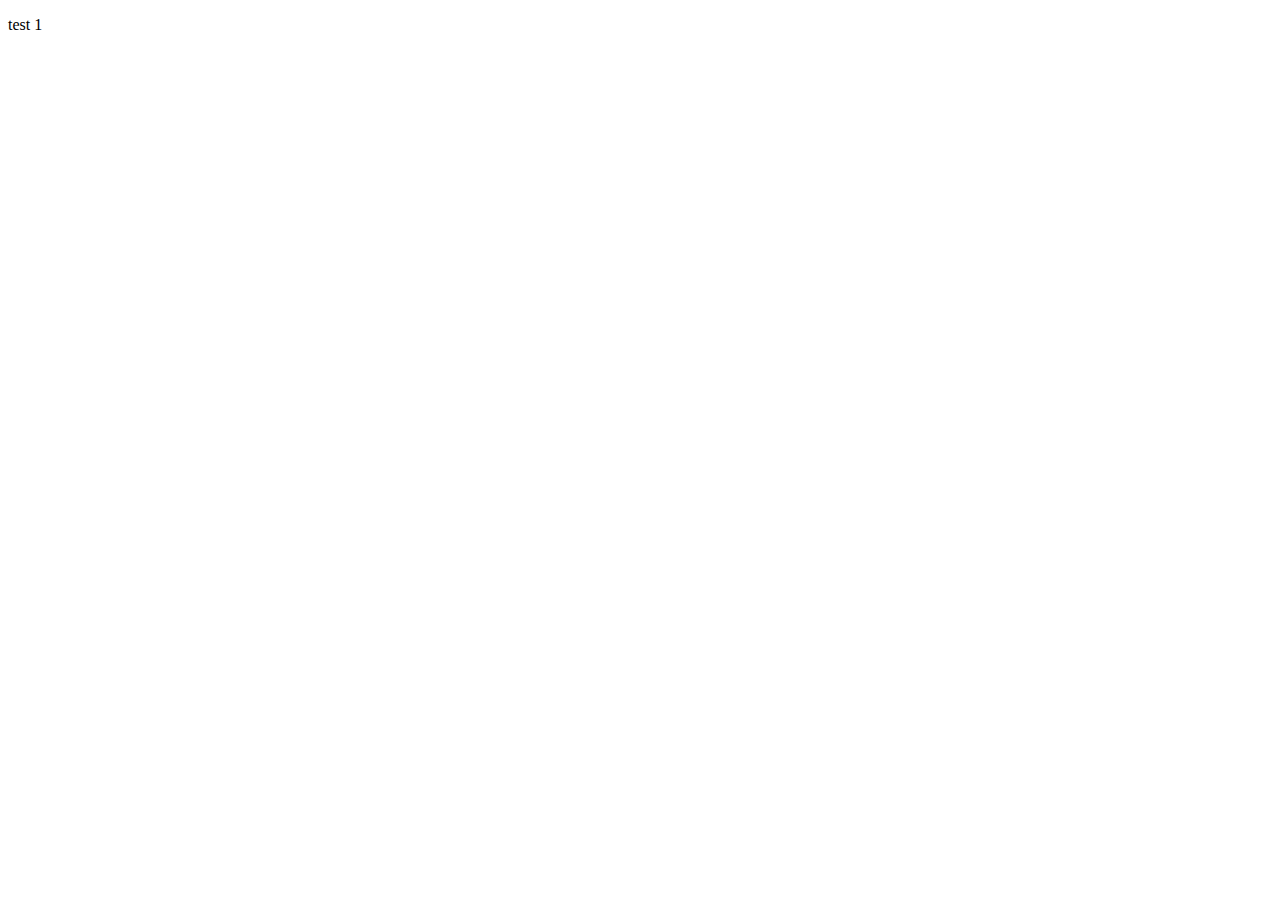
==== trail.html @ f6783341 "initial commit" ====
<!DOCTYPE html>
<html lang="en">
<head>
    <meta charset="UTF-8">
    <meta http-equiv="X-UA-Compatible" content="IE=edge">
    <meta name="viewport" content="width=device-width, initial-scale=1.0">
    <title>Document</title>
</head>
<body>
    <p>test 1</p>
</body>
</html>
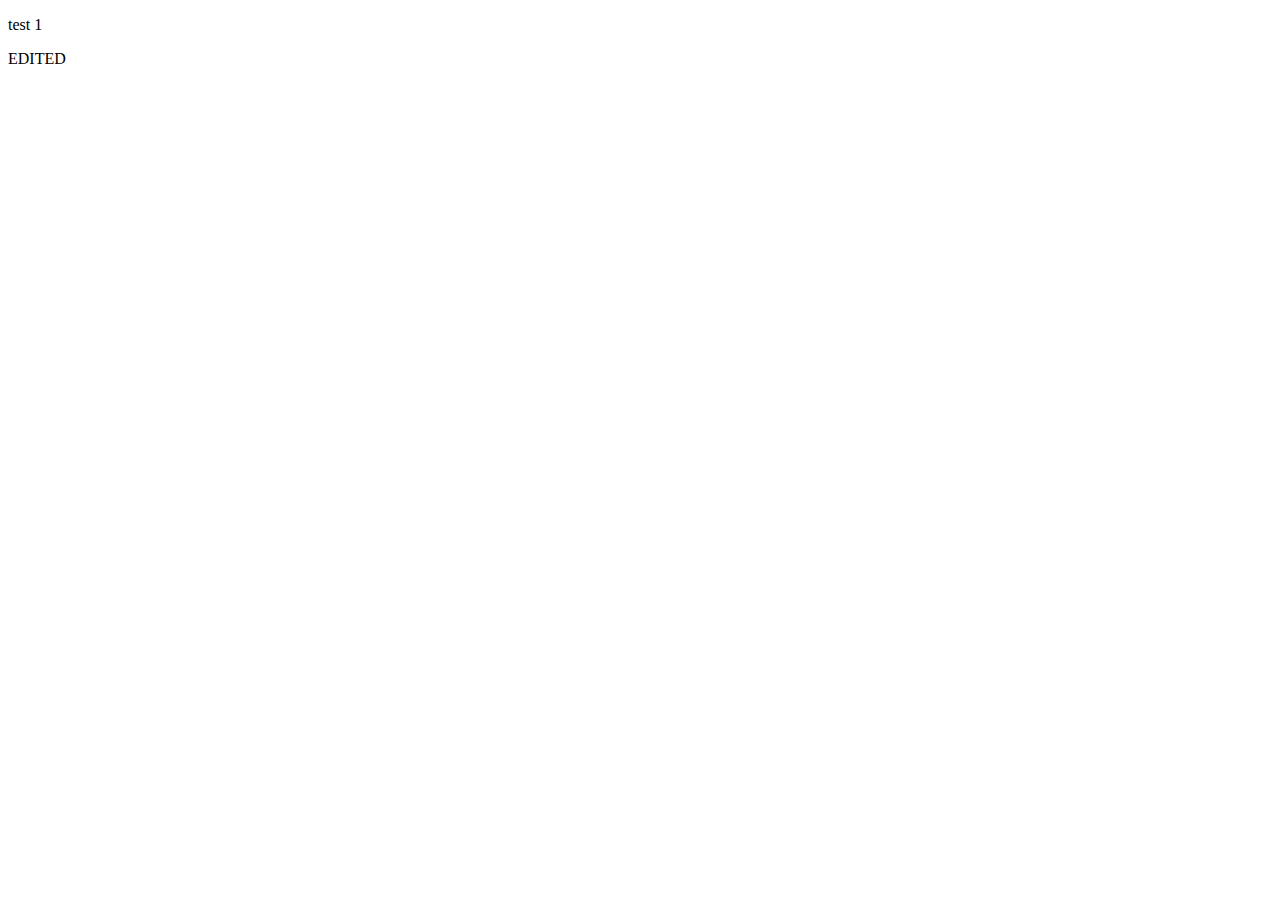
==== commit f34177a7: "NEWCOMM" ====
--- a/trail.html
+++ b/trail.html
@@ -8,5 +8,6 @@
 </head>
 <body>
     <p>test 1</p>
+    <P>EDITED</P>
 </body>
 </html>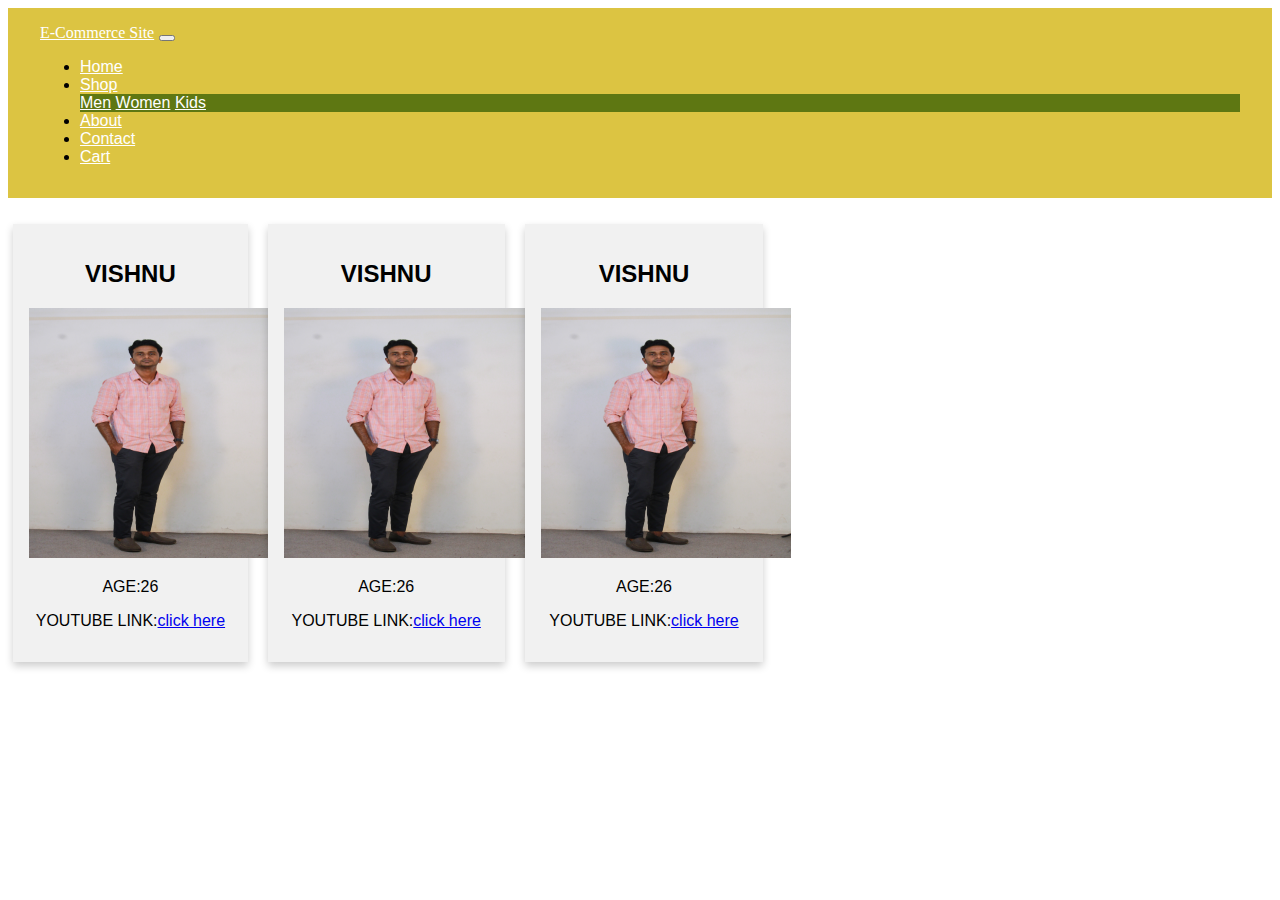
==== commit d731beed: "FIRST COMMIT" ====
--- a/trail.html
+++ b/trail.html
@@ -5,9 +5,164 @@
     <meta http-equiv="X-UA-Compatible" content="IE=edge">
     <meta name="viewport" content="width=device-width, initial-scale=1.0">
     <title>Document</title>
+    
+    
 </head>
-<body>
-    <p>test 1</p>
-    <P>EDITED</P>
+<body> 
+  <nav class="navbar navbar-expand-lg navbar-light bg-light">
+    <a class="navbar-brand" href="#">E-Commerce Site</a>
+    <button class="navbar-toggler" type="button" data-toggle="collapse" data-target="#navbarNav" aria-controls="navbarNav" aria-expanded="false" aria-label="Toggle navigation">
+      <span class="navbar-toggler-icon"></span>
+    </button>
+    <div class="collapse navbar-collapse" id="navbarNav">
+      <ul class="navbar-nav">
+        <li class="nav-item">
+          <a class="nav-link" href="#home">Home</a>
+        </li>
+        <li class="nav-item dropdown">
+          <a class="nav-link dropdown-toggle" href="#" id="navbarDropdown" role="button" data-toggle="dropdown" aria-haspopup="true" aria-expanded="false">
+            Shop
+          </a>
+          <div class="dropdown-menu" aria-labelledby="navbarDropdown">
+            <a class="dropdown-item" href="#men">Men</a>
+            <a class="dropdown-item" href="#women">Women</a>
+            <a class="dropdown-item" href="#kids">Kids</a>
+          </div>
+        </li>
+        <li class="nav-item">
+          <a class="nav-link" href="#about">About</a>
+        </li>
+        <li class="nav-item">
+          <a class="nav-link" href="#contact">Contact</a>
+        </li>
+        <li class="nav-item">
+          <a class="nav-link" href="#cart">Cart</a>
+        </li>
+      </ul>
+    </div>
+  </nav> 
+    
+    <style>
+      /*Custom CSS to style the navigation bar*/
+.navbar {
+  /* Add a background color */
+  background-color: #dcc442;
+  /* Add some padding and margin */
+  padding: 1rem 2rem;
+  margin-bottom: 1rem;
+}
+
+.navbar-brand {
+  /* Add a custom font and color for the brand/logo */
+  font-family: 'Lobster', cursive;
+  color: #fff;
+}
+
+.nav-link {
+  /* Add a custom color for the navigation links */
+  color: #fff;
+}
+
+.nav-link:hover {
+  /* Add a custom color for the navigation links when hovered over */
+  color: #ffeb3b;
+}
+
+.dropdown-menu {
+  /* Add a background color for the dropdown menu */
+  background-color: #5e7712;
+}
+
+.dropdown-item {
+  /* Add a custom color for the dropdown menu items */
+  color: #fff;
+}
+      .card:hover {
+        box-shadow: 0 8px 16px 0 rgba(0,0,0,0.2);}
+      * {
+        box-sizing: border-box;
+      }
+      
+      body {
+        font-family: Arial, Helvetica, sans-serif;
+      }
+      
+      /* Float four columns side by side */
+      .column {
+        float:left;
+        width:20%;
+        padding: 10px 10px;
+      }
+      
+      /* Remove extra left and right margins, due to padding in columns */
+      .row {margin: 0 -5px;}
+      
+      /* Clear floats after the columns */
+      .row:after {
+        content: "";
+        display: table;
+        clear: both;
+      }
+      
+      /* Style the counter cards */
+      .card {
+        box-shadow: 0 4px 8px 0 rgba(0, 0, 0, 0.2); /* this adds the "card" effect */
+        padding: 16px;
+        text-align: center;
+        background-color: #f1f1f1;
+      }
+      
+      /* Responsive columns - one column layout (vertical) on small screens */
+      @media screen and (max-width: 600px) {
+        .column {
+          width: 100%;
+          display: block;
+          margin-bottom: 20px;
+        }
+      } 
+    </style>
+    
+    <div class="row">
+      
+      <div class="column">
+        
+        <div class="card">
+          <div class="container">
+            <h2>VISHNU</h2>
+          <img src="vishnu.JPG" width="250" height="250">
+          <P>AGE:26</P>
+          <P>YOUTUBE LINK:<a href="https://www.youtube.com/">click here</a></P>
+        </div>
+      </div>
+    </div>
+          
+    <div class="row">
+      
+      <div class="column">
+        
+        <div class="card">
+          <div class="container">
+            <h2>VISHNU</h2>
+          <img src="vishnu.JPG" width="250" height="250">
+          <P>AGE:26</P>
+          <P>YOUTUBE LINK:<a href="https://www.youtube.com/">click here</a></P>
+        </div>
+      </div>
+    </div>
+          
+    <div class="row">
+      
+      <div class="column">
+        
+        <div class="card">
+          <div class="container">
+            <h2>VISHNU</h2>
+          <img src="vishnu.JPG" width="250" height="250">
+          <P>AGE:26</P>
+          <P>YOUTUBE LINK:<a href="https://www.youtube.com/">click here</a></P>
+        </div>
+      </div>
+    </div>
+          
 </body>
 </html>